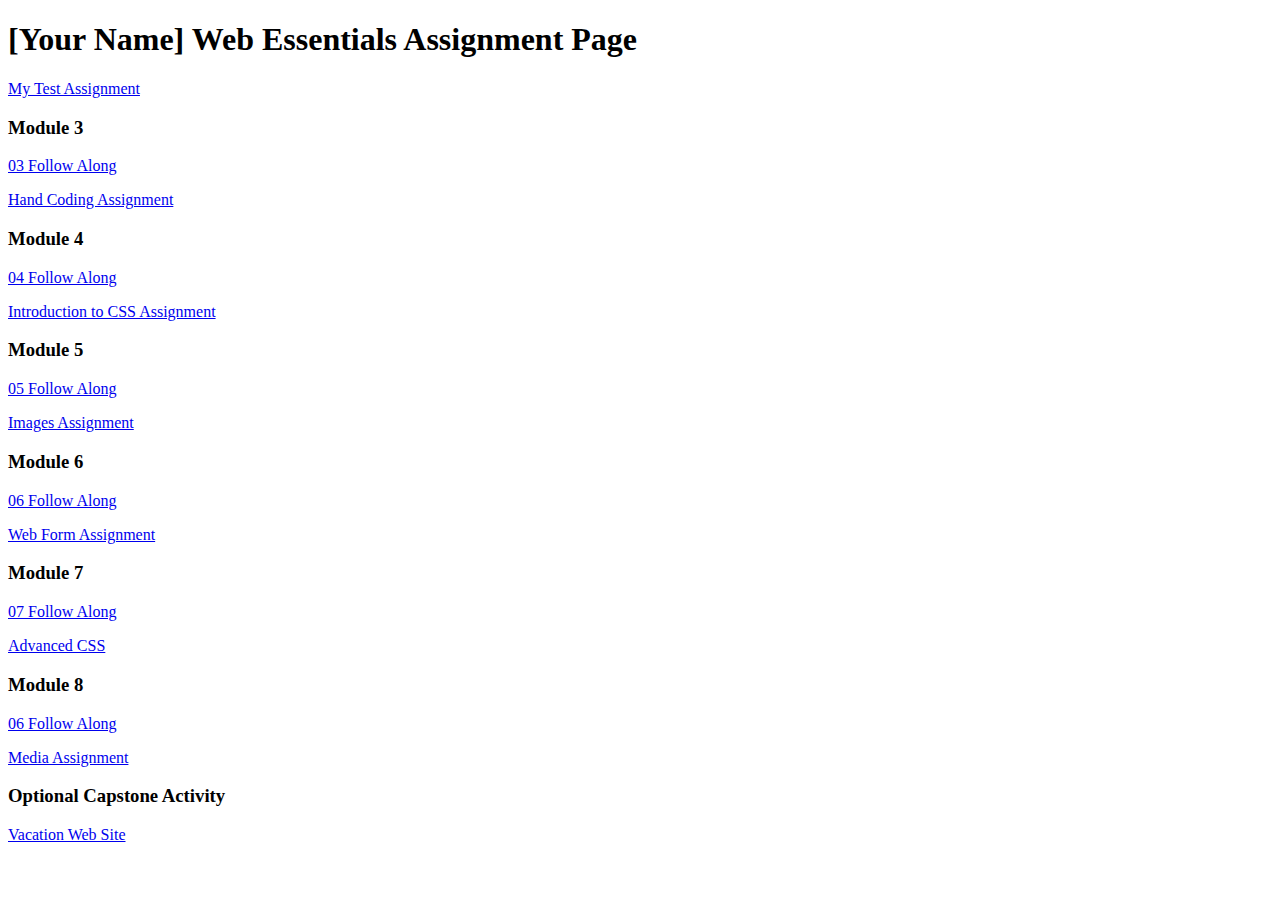
==== index.html @ 77dd569f "Create index.html" ====
<!DOCTYPE html>
<html lang="en">
	<head>
		<meta charset="UTF-8">
		<meta name="viewport" content="width=device-width, initial-scale=1.0">
		<title>dwdd 1600 assignment list page</title>
	</head>
	<body>
		<h1>[Your Name] Web Essentials Assignment Page</h1>
		<p><a href="01test">My Test Assignment</a></p>
		
		<h3>Module 3</h3>
		<p><a href="03follow-along">03 Follow Along</a></p>
		<p><a href="03hand-coding">Hand Coding Assignment</a></p>
		
		<h3>Module 4</h3>
		<p><a href="04follow-along">04 Follow Along</a></p>
		<p><a href="04intro-css">Introduction to CSS Assignment</a></p>
		
		<h3>Module 5</h3>
		<p><a href="05follow-along">05 Follow Along</a></p>
		<p><a href="05images">Images Assignment</a></p>
		
		<h3>Module 6</h3>
		<p><a href="06follow-along">06 Follow Along</a></p>
		<p><a href="06form">Web Form Assignment</a></p>
		
		<h3>Module 7</h3>
		<p><a href="07follow-along">07 Follow Along</a></p>
		<p><a href="07advanced-css">Advanced CSS</a></p>
		
		<h3>Module 8</h3>
		<p><a href="08follow-along">06 Follow Along</a></p>
		<p><a href="08media">Media Assignment</a></p>
		
		<h3>Optional Capstone Activity</h3>
		<p><a href="vacation">Vacation Web Site</a></p>
	</body>
</html>
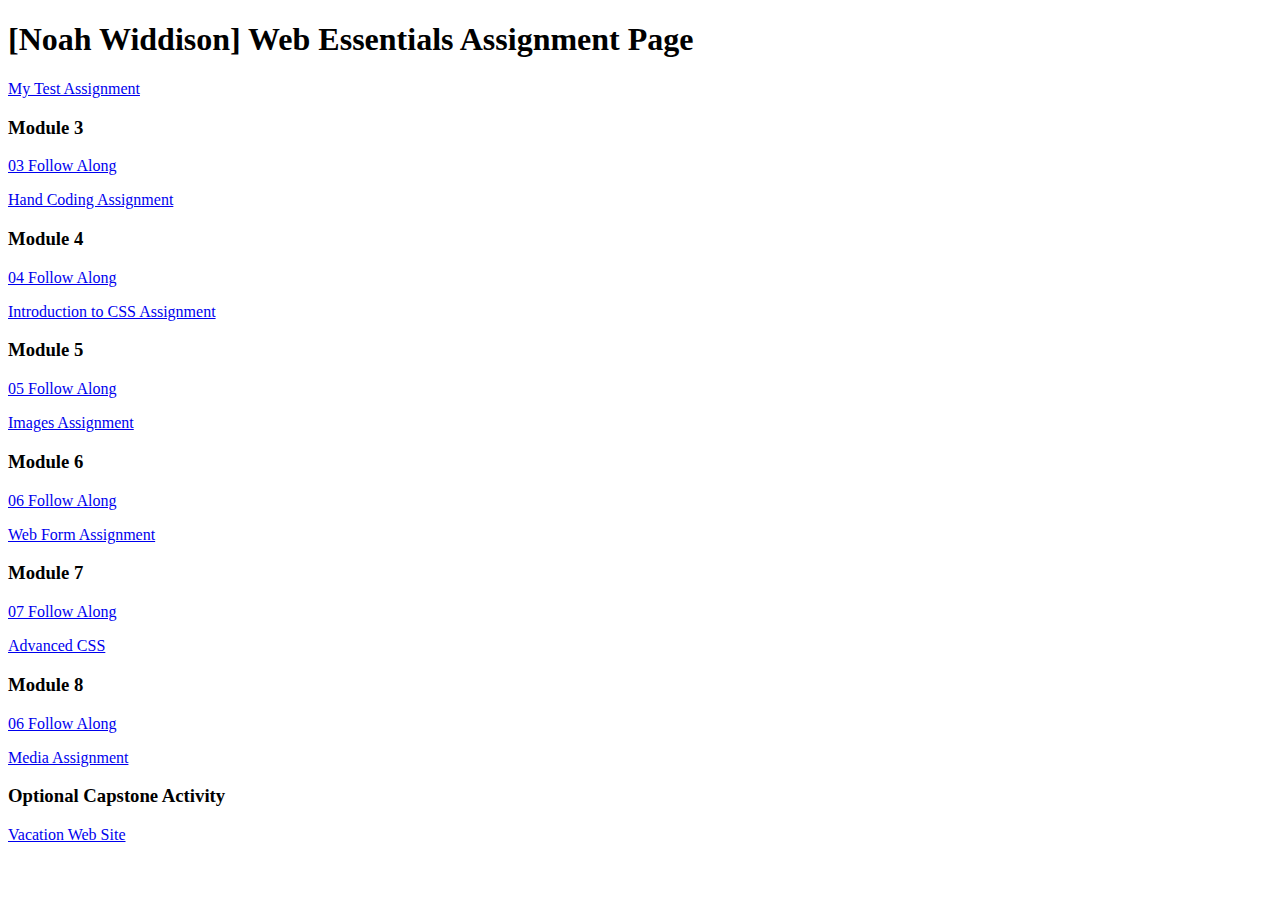
==== commit 5f658990: "Update index.html" ====
--- a/index.html
+++ b/index.html
@@ -6,7 +6,7 @@
 		<title>dwdd 1600 assignment list page</title>
 	</head>
 	<body>
-		<h1>[Your Name] Web Essentials Assignment Page</h1>
+		<h1>[Noah Widdison] Web Essentials Assignment Page</h1>
 		<p><a href="01test">My Test Assignment</a></p>
 		
 		<h3>Module 3</h3>
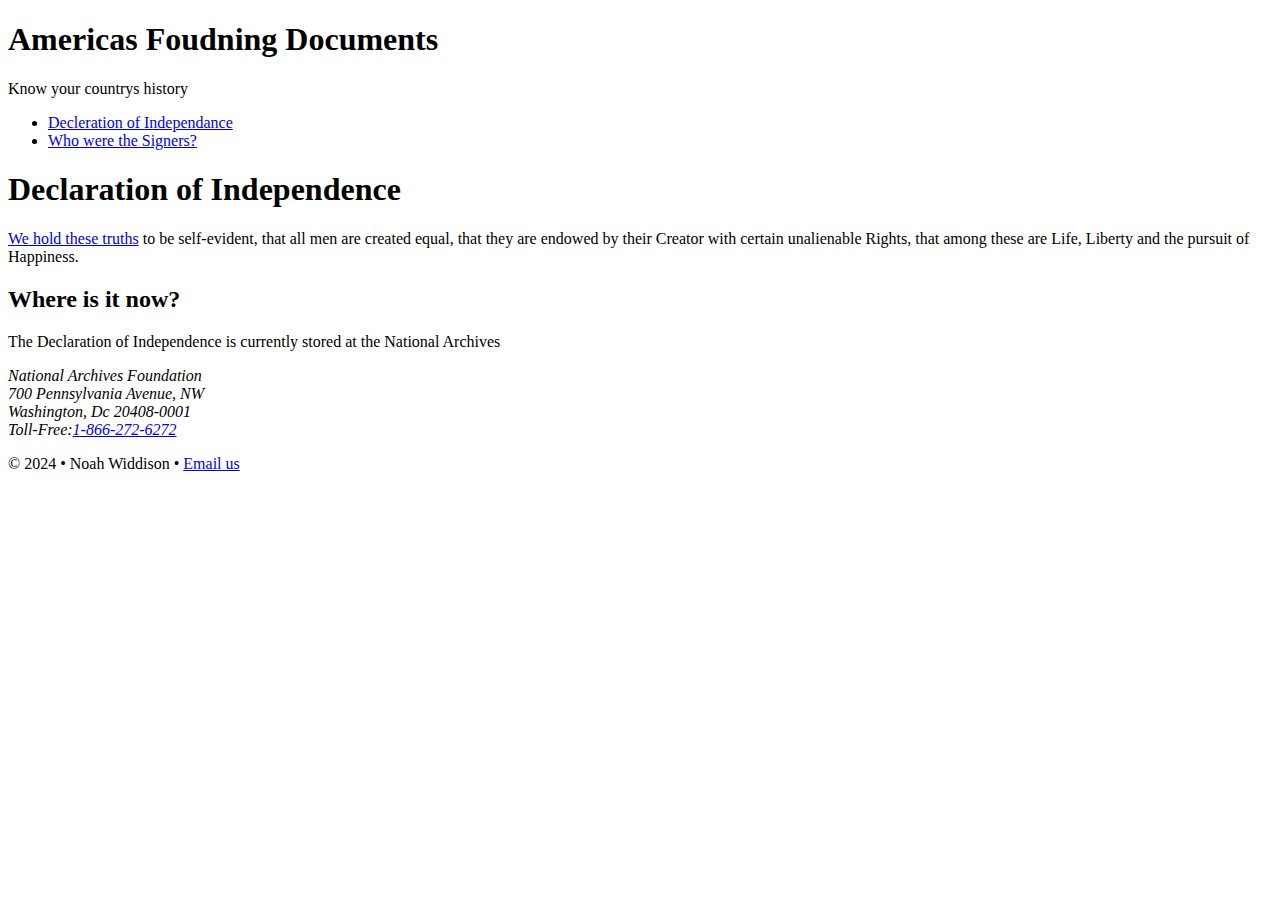
==== commit a380835b: "Add files via upload" ====
--- a/index.html
+++ b/index.html
@@ -1,39 +1,54 @@
-<!DOCTYPE html>
+<!doctype html>
 <html lang="en">
-	<head>
-		<meta charset="UTF-8">
-		<meta name="viewport" content="width=device-width, initial-scale=1.0">
-		<title>dwdd 1600 assignment list page</title>
-	</head>
-	<body>
-		<h1>[Noah Widdison] Web Essentials Assignment Page</h1>
-		<p><a href="01test">My Test Assignment</a></p>
-		
-		<h3>Module 3</h3>
-		<p><a href="03follow-along">03 Follow Along</a></p>
-		<p><a href="03hand-coding">Hand Coding Assignment</a></p>
-		
-		<h3>Module 4</h3>
-		<p><a href="04follow-along">04 Follow Along</a></p>
-		<p><a href="04intro-css">Introduction to CSS Assignment</a></p>
-		
-		<h3>Module 5</h3>
-		<p><a href="05follow-along">05 Follow Along</a></p>
-		<p><a href="05images">Images Assignment</a></p>
-		
-		<h3>Module 6</h3>
-		<p><a href="06follow-along">06 Follow Along</a></p>
-		<p><a href="06form">Web Form Assignment</a></p>
-		
-		<h3>Module 7</h3>
-		<p><a href="07follow-along">07 Follow Along</a></p>
-		<p><a href="07advanced-css">Advanced CSS</a></p>
-		
-		<h3>Module 8</h3>
-		<p><a href="08follow-along">06 Follow Along</a></p>
-		<p><a href="08media">Media Assignment</a></p>
-		
-		<h3>Optional Capstone Activity</h3>
-		<p><a href="vacation">Vacation Web Site</a></p>
-	</body>
-</html>
+    <head>
+            <meta charset="utf-8">
+    
+    <title>America</title>
+        <meta name="viewport" content="width=device-initial-scale=1">
+    <meta name="description" content="Learn about America">
+    <meta name="author" content="Noah Widdison">
+    
+    
+    
+    </head>
+        <body> 
+            <!----- Start of header----->
+         <header>
+<h1> Americas Foudning Documents</h1>
+<p>Know your countrys history</p>
+            
+        </header>  
+                 <!----- Start of Navigation----->
+            <nav>
+            <ul>
+                <li><a href="index.html">Decleration of Independance</a></li>    
+                <li><a href="Signers.html">Who were the Signers?</a></li>  
+            </ul>
+            
+            
+            </nav> 
+             <!----- Start of Content----->
+            <main>
+                <h1>Declaration of Independence</h1>
+            <p><a href="signers.html#sign">We hold these truths</a> to be self-evident, that all men are created equal, that they are endowed by their Creator with certain unalienable Rights, that among these are Life, Liberty and the pursuit of Happiness.</p>
+            <h2>Where is it now?</h2>
+                <p>The Declaration of Independence is currently stored at the National Archives</p>
+                
+                
+                <address>
+                National Archives Foundation<br>
+                700 Pennsylvania Avenue, NW<br>
+                Washington, Dc 20408-0001<br>
+                Toll-Free:<a href="tel:8662726272">1-866-272-6272</a>
+                </address>
+            
+            
+            </main>
+                 <!----- Start of footer----->
+            <footer>
+            <p>&copy; 2024 &bull; Noah Widdison &bull; <a href="mailto:nwiddison@alak12.net">Email us</a></p>
+            
+            
+            </footer>
+    </body>
+</html>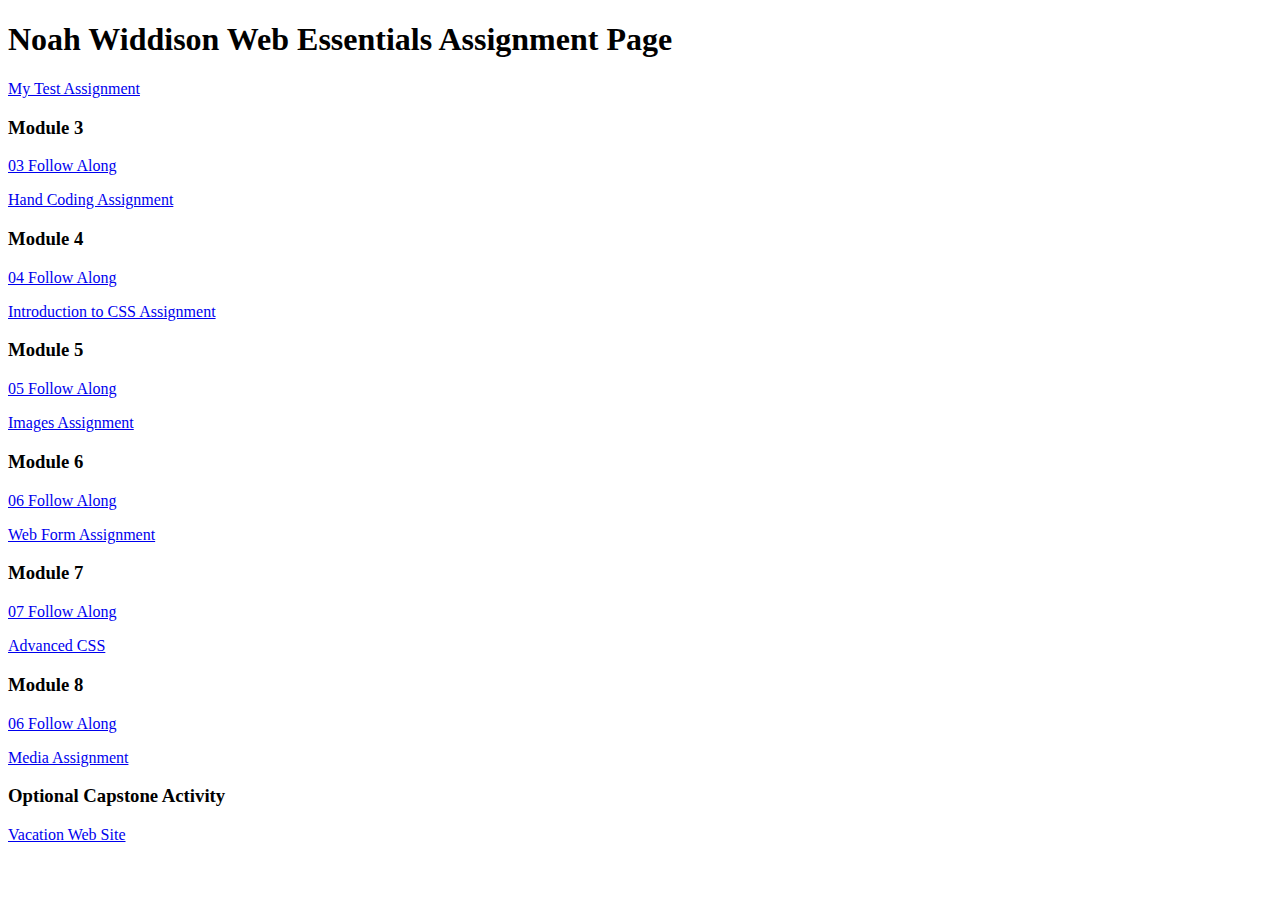
==== commit 242ce165: "Create index.html" ====
--- a/index.html
+++ b/index.html
@@ -1,54 +1,39 @@
-<!doctype html>
+<!DOCTYPE html>
 <html lang="en">
-    <head>
-            <meta charset="utf-8">
-    
-    <title>America</title>
-        <meta name="viewport" content="width=device-initial-scale=1">
-    <meta name="description" content="Learn about America">
-    <meta name="author" content="Noah Widdison">
-    
-    
-    
-    </head>
-        <body> 
-            <!----- Start of header----->
-         <header>
-<h1> Americas Foudning Documents</h1>
-<p>Know your countrys history</p>
-            
-        </header>  
-                 <!----- Start of Navigation----->
-            <nav>
-            <ul>
-                <li><a href="index.html">Decleration of Independance</a></li>    
-                <li><a href="Signers.html">Who were the Signers?</a></li>  
-            </ul>
-            
-            
-            </nav> 
-             <!----- Start of Content----->
-            <main>
-                <h1>Declaration of Independence</h1>
-            <p><a href="signers.html#sign">We hold these truths</a> to be self-evident, that all men are created equal, that they are endowed by their Creator with certain unalienable Rights, that among these are Life, Liberty and the pursuit of Happiness.</p>
-            <h2>Where is it now?</h2>
-                <p>The Declaration of Independence is currently stored at the National Archives</p>
-                
-                
-                <address>
-                National Archives Foundation<br>
-                700 Pennsylvania Avenue, NW<br>
-                Washington, Dc 20408-0001<br>
-                Toll-Free:<a href="tel:8662726272">1-866-272-6272</a>
-                </address>
-            
-            
-            </main>
-                 <!----- Start of footer----->
-            <footer>
-            <p>&copy; 2024 &bull; Noah Widdison &bull; <a href="mailto:nwiddison@alak12.net">Email us</a></p>
-            
-            
-            </footer>
-    </body>
-</html>+	<head>
+		<meta charset="UTF-8">
+		<meta name="viewport" content="width=device-width, initial-scale=1.0">
+		<title>dwdd 1600 assignment list page</title>
+	</head>
+	<body>
+		<h1>Noah Widdison Web Essentials Assignment Page</h1>
+		<p><a href="01test">My Test Assignment</a></p>
+		
+		<h3>Module 3</h3>
+		<p><a href="03follow-along">03 Follow Along</a></p>
+		<p><a href="03hand-coding">Hand Coding Assignment</a></p>
+		
+		<h3>Module 4</h3>
+		<p><a href="04follow-along">04 Follow Along</a></p>
+		<p><a href="04intro-css">Introduction to CSS Assignment</a></p>
+		
+		<h3>Module 5</h3>
+		<p><a href="05follow-along">05 Follow Along</a></p>
+		<p><a href="05images">Images Assignment</a></p>
+		
+		<h3>Module 6</h3>
+		<p><a href="06follow-along">06 Follow Along</a></p>
+		<p><a href="06form">Web Form Assignment</a></p>
+		
+		<h3>Module 7</h3>
+		<p><a href="07follow-along">07 Follow Along</a></p>
+		<p><a href="07advanced-css">Advanced CSS</a></p>
+		
+		<h3>Module 8</h3>
+		<p><a href="08follow-along">06 Follow Along</a></p>
+		<p><a href="08media">Media Assignment</a></p>
+		
+		<h3>Optional Capstone Activity</h3>
+		<p><a href="vacation">Vacation Web Site</a></p>
+	</body>
+</html>
